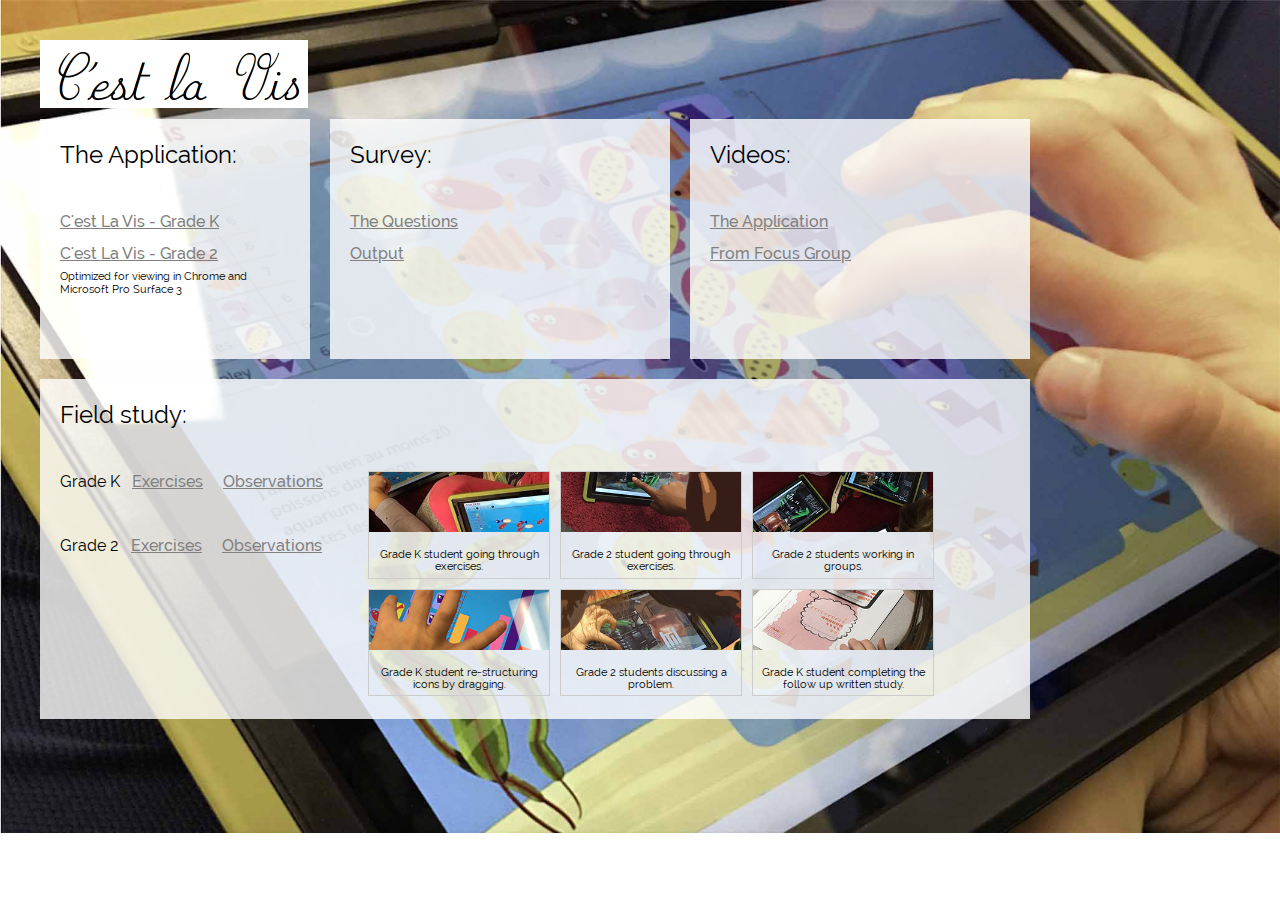
==== index.html @ 592f8bcd "index file restructure" ====
<!DOCTYPE html>
<meta charset="utf-8">

<head>

<meta name="apple-mobile-web-app-capable" content="yes"> 
<meta name="apple-mobile-web-app-status-bar-style" content="black">


<link rel="stylesheet" type="text/css" href="cestlavis.css">
<title>C'est La Vis</title>

</head>


<body>

<div id="header"> 
	<img src="docs/title.png" height="68" width="268">
</div>


<div id="containall">
	<div class="field" id="app" style="float:left">

		<span class="largefont" > The Application: </span><br><br>
		
		<a href="gradek.html">C'est La Vis - Grade K</a> <br>
		<a href="grade2.html">C'est La Vis - Grade 2</a> <br>
		<span class="smalltext">Optimized for viewing in Chrome and Microsoft Pro Surface 3</span>
	</div>

	<div class="field" id="survey" style="float:left"> 
		<span class="largefont" > Survey: </span><br><br>  
		<a href="docs/Qualtrics Survey.pdf">The Questions</a> <br>
		<a href="docs/cestlavis-survey-results.xlsx">Output</a> <br>
	</div>
	
	
	<div class="field" id="videos" style="float:left"> 
		<span class="largefont" > Videos: </span><br><br>  
		<a href="docs/cestlavis-final.mp4">The Application</a> <br>
		<a href="docs/focus_abstraction.mp4">From Focus Group</a> <br>
	</div>
  



</div>


<div class="field" id="study">
	<div> <span class="largefont" >Field study: </span> <br><br> <div>
    
    
    <div id="ex" style="float:left">
	
	Grade K &nbsp; 
	<a href="gradek.html#?pub=true&name= &ex0=%3Fmat%3Dmaterial1%26view1%3Dscatter%26view2%3Dbar%26elcount%3D1%26tkcount%3D1%26det%3Dfalse%26text%3D%20%26tbl%3Dfalse%26shfl%3Dfalse%26add%3Dtrue%26row3%3D3-0%26row2%3D1-0%26row4%3D2-0%26row5%3D1-0&ex1=%3Fmat%3Dmaterial3%26view1%3Dscatter%26view2%3Dtally%26elcount%3D1%26tkcount%3D1%26det%3Dfalse%26text%3D%20%26tbl%3Dtrue%26shfl%3Dfalse%26add%3Dtrue%26row3%3D5-0%26row4%3D1-0%26row0%3D1-0%26row1%3D1-0%26row6%3D1-0&ex2=%3Fmat%3Dmaterial4%26view1%3Dscatter%26view2%3Dbar%26elcount%3D1%26tkcount%3D1%26det%3Dfalse%26text%3D%20%26tbl%3Dtrue%26shfl%3Dfalse%26add%3Dtrue%26row3%3D2-0%26row4%3D3-0%26row0%3D1-0%26row1%3D10-0%26row6%3D5-0&ex3=%3Fmat%3Dmaterial5%26view1%3Dscatter%26view2%3Dbar%26elcount%3D1%26tkcount%3D1%26det%3Dtrue%26text%3D%20%26tbl%3Dtrue%26shfl%3Dfalse%26add%3Dtrue%26row3%3D8-0%26row1%3D5-0%26row0%3D1-0%26row5%3D3-0&ex4=%3Fmat%3Dmaterial4%26view1%3Dstack%26view2%3Dbar%26elcount%3D2%26tkcount%3D1%26det%3Dfalse%26text%3D%20%26tbl%3Dtrue%26shfl%3Dfalse%26add%3Dtrue%26row3%3D8-0%26row1%3D5-0%26row0%3D1-0%26row5%3D4-0">
	Exercises</a> &nbsp; &nbsp;  <a href="docs/Observations-GradeK-Excerpts_Anonymized.pdf">Observations<a> <br> <br>
	Grade 2  &nbsp; 
	<a href="grade2.html#?pub=true&name= &ex0=%3Fmat%3Dmaterial1%26view1%3Dscatter%26view2%3Dbar%26elcount%3D1%26tkcount%3D1%26det%3Dfalse%26text%3D1.%20Trouve%20le%20type%20d'animal%20le%20plus%20pr%C3%A9sent%20dans%20la%20toundra%20arctique!%20%0A__________________________%0A2.%20Y'a-t-il%20une%20vue%20meilleure%20que%20les%20autres%20pour%20l'identifier%20rapidement%3F%20%0A__________________________%0A3.%20Rajoute%20des%20animaux%20et%20retire-en%20d'autres%20pour%20voir%20ce%20qui%20se%20passe.%26tbl%3Dtrue%26shfl%3Dfalse%26add%3Dtrue%26row0%3D1-0%26row1%3D3-0%26row3%3D1-0%26row5%3D4-0%26row6%3D2-0%26row4%3D2-0&ex1=%3Fmat%3Dmaterial4%26view1%3Dscatter%26view2%3Dbar%26elcount%3D2%26tkcount%3D1%26det%3Dfalse%26text%3DJ'aimerai%20bien%20avoir%20plus%20de%20poissons%20rouges%20que%20des%20autre%20couleurs.%20Peux-tu%20m'aider%3F%26tbl%3Dfalse%26shfl%3Dfalse%26add%3Dtrue%26row0%3D6-0%26row1%3D4-0%26row5%3D4-0%26row6%3D2-0%26row4%3D14-0%26row2%3D8-0&ex2=%3Fmat%3Dmaterial5%26view1%3Dstack%26view2%3Dbar%26elcount%3D1%26tkcount%3D1%26det%3Dtrue%26text%3DPotion%20magique%20numero%201.%20%20Pour%20s'entra%C3%AEner%2C%20on%20commence%20avec%20le%20d%C3%AEner%20de%20ce%20soir%3A%20une%20soupe%20aux%20crapauds%20assaisonn%C3%A9e%20%C3%A0%20l'ortie%20et%20%C3%A0%20la%20limace!%20miam!%26tbl%3Dfalse%26shfl%3Dfalse%26add%3Dtrue%26row1%3D4-0%26row6%3D1-0%26row4%3D10-0%26row3%3D6-0&ex3=%3Fmat%3Dmaterial5%26view1%3Dscatter%26view2%3Dbar%26elcount%3D2%26tkcount%3D1%26det%3Dtrue%26text%3DPotion%20magique%20numero%202.%20%20La%20potion%20pour%20apprenti-sorcier%20confirm%C3%A9%3A%20transformer%20la%20soupe%20du%20d%C3%AEner%20en%20crapaud%20bien%20vert%20et%20bien%20vivant!%20%26tbl%3Dtrue%26shfl%3Dfalse%26add%3Dtrue%26row3%3D2-0%26row2%3D12-0%26row0%3D10-0%26row5%3D6-0&ex4=%3Fmat%3Dmaterial5%26view1%3Dscatter%26view2%3Dbar%26elcount%3D3%26tkcount%3D2%26det%3Dtrue%26text%3DPotion%20magique%20numero%203.%20Hmmm%2C%20celle-ci%2C%20c'est%20la%20potion%20la%20plus%20difficile%20mais%20la%20plus%20utile!%20pour%20en%20finir%20avec%20les%20devoirs...%26tbl%3Dtrue%26shfl%3Dfalse%26add%3Dtrue%26row3%3D18-0%26row2%3D3-0%26row0%3D6-0%26row5%3D24-0%26row6%3D15-0">
	Exercises</a> &nbsp; &nbsp; <a href="docs/Observations-Grade2-Excerpts_Anonymized.pdf">Observations<a> 
	<br> <br>
	</div>
	

	<div>
	
	<div class="img" style="float:left">
	  <a target="_blank" href="docs/field1_.jpg">
		<img src="docs/field1thumb.jpg" width="200">
	  </a>
	  <div class="desc">Grade K student going through exercises.</div>
	</div>
	
	<div class="img" style="float:left">
	  <a target="_blank" href="docs/field2_.jpg">
		<img src="docs/field2thumb.jpg" width="200">
	  </a>
	  <div class="desc">Grade 2 student going through exercises.</div>
	</div>

	<div class="img">
	  <a target="_blank" href="docs/field3_.jpg">
		<img src="docs/field3thumb.jpg" width="200">
	  </a>
	  <div class="desc">Grade 2 students working in groups.</div>
	</div>


	<div class="img" style="float:left">
	  <a target="_blank" href="docs/field4_.jpg">
		<img src="docs/field4thumb.jpg" width="200">
	  </a>
	  <div class="desc">Grade K student re-structuring icons by dragging.</div>
	</div>
	
	<div class="img" style="float:left">
	  <a target="_blank" href="docs/field5_.jpg">
		<img src="docs/field5thumb.jpg" width="200">
	  </a>
	  <div class="desc">Grade 2 students discussing a problem.</div>
	</div>
	
	<div class="img">
	  <a target="_blank" href="docs/field6_.jpg">
		<img src="docs/field6thumb.jpg" width="200">
	  </a>
	  <div class="desc">Grade K student completing the follow up written study.</div>
	</div>

     </div>
	
</div>




</body>
---- cestlavis.css ----
@font-face {
  font-family: raleway;
  src: url(docs/Raleway-Regular.ttf);
}

@font-face {
  font-family: ralewaybold;
  src: url(docs/Raleway-Medium.ttf);
}


body {
  /*font-family: 'OpenSans', Helvetica, Arial, sans-serif;*/
  font-family: raleway;
  width: 100%;
  margin: 20px;
  padding: 20px;
  background-size: cover;
  background-repeat: no-repeat;
  line-height: 200%;
  background-image: url("docs/bg.jpg");
}

#header{
	/*padding-left: 40px; */
}

.field{
	padding: 20px; 
	margin-right: 20px;

}
.largefont{
	font-size: 150%;
}

#app{
	background-color: rgba(255, 255, 255, .8); 
	width: 230px;
	height: 200px;
	
}

#survey{
    
	background-color: rgba(255, 255, 255, .8); 
	width: 300px;
	height: 200px;
}

#videos{
	background-color: rgba(255, 255, 255, .8); 
	width: 300px;
	height: 200px;
}

#study{
	background-color: rgba(255, 255, 255, .8);
	width:950px;
	height: 300px;
	
}

.smalltext{
	font-size: 70%;
	line-height: 120%;
	display:inline-block;
}



#containall{
	overflow: hidden;
	margin: 0 0 20px 0;

}

#ex{
	margin: 0 40px 0 0;
	height: 300px;
}

/* unvisited link */
a:link {
	font-family: ralewaybold;
    color: gray;
}

/* visited link */
a:visited {
    color: gray;
}

/* mouse over link */
a:hover {
    color: red;
}

/* selected link */
a:active {
    color: blue;
}


div.img {
    margin: 5px;
    border: 1px solid #ccc;
    float: left;
    width: 180px;
}

div.img:hover {
    border: 1px solid #777;
}

div.img img {
    width: 100%;
    height: auto;
}

div.desc {
    padding: 5px;
    text-align: center;
    font-size: 70%;
    line-height: 110%;
}
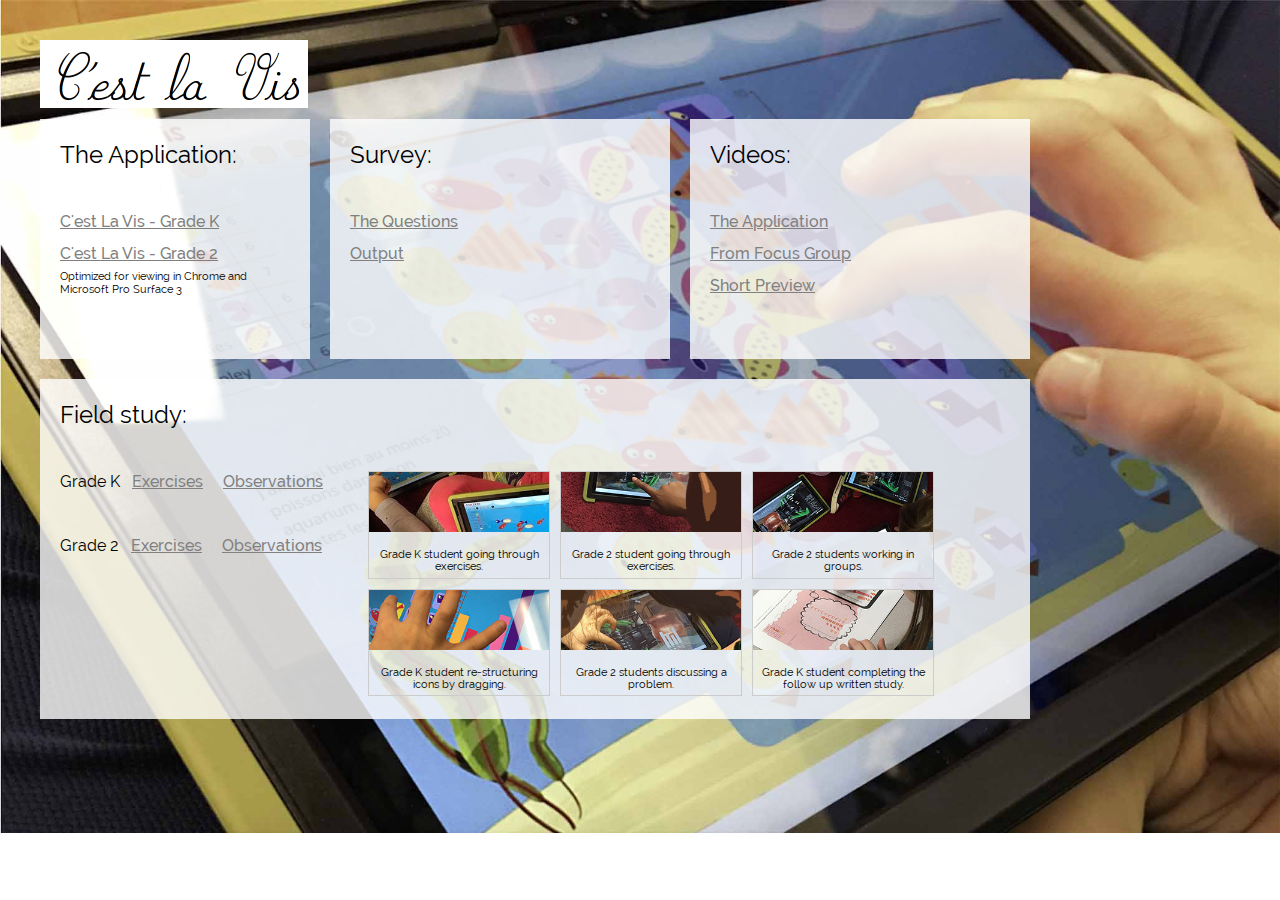
==== commit 1056811b: "Update index.html" ====
--- a/index.html
+++ b/index.html
@@ -42,6 +42,7 @@
 		<span class="largefont" > Videos: </span><br><br>  
 		<a href="docs/cestlavis-final.mp4">The Application</a> <br>
 		<a href="docs/focus_abstraction.mp4">From Focus Group</a> <br>
+		<a href="docs/preview.mp4">Short Preview</a> <br>
 	</div>
   
 
